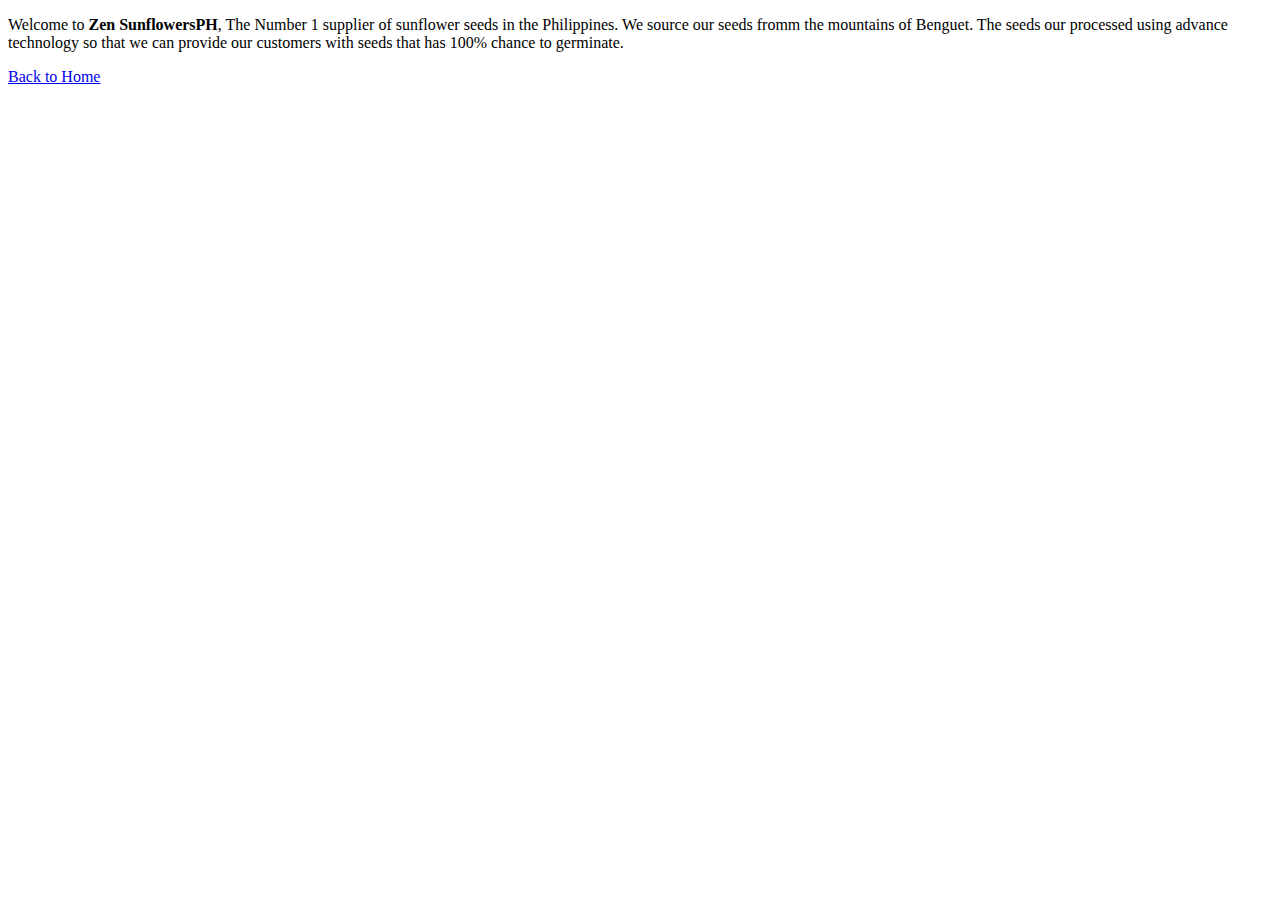
==== about.html @ 4c76b5d0 "Create about.html" ====
<!DOCTYPE html>
<html lang="en">
<head>
    <meta charset="UTF-8">
    <meta name="viewport" content="width=device-width, initial-scale=1.0">
    <title>About Us - Zen SunflowersPH</title>
    <link rel="stylesheet" href="about.css">
</head>
<body>
    <div class="about-container">
        <p>
            Welcome to <strong>Zen SunflowersPH</strong>, The Number 1 supplier of sunflower seeds in the Philippines. We source our seeds fromm the mountains of Benguet. The seeds our processed using advance technology so that we can provide our customers with seeds that has 100% chance to germinate.
        </p>
    </div>
    <a href="home.html" class="back-button">Back to Home</a>
</body>
</html>
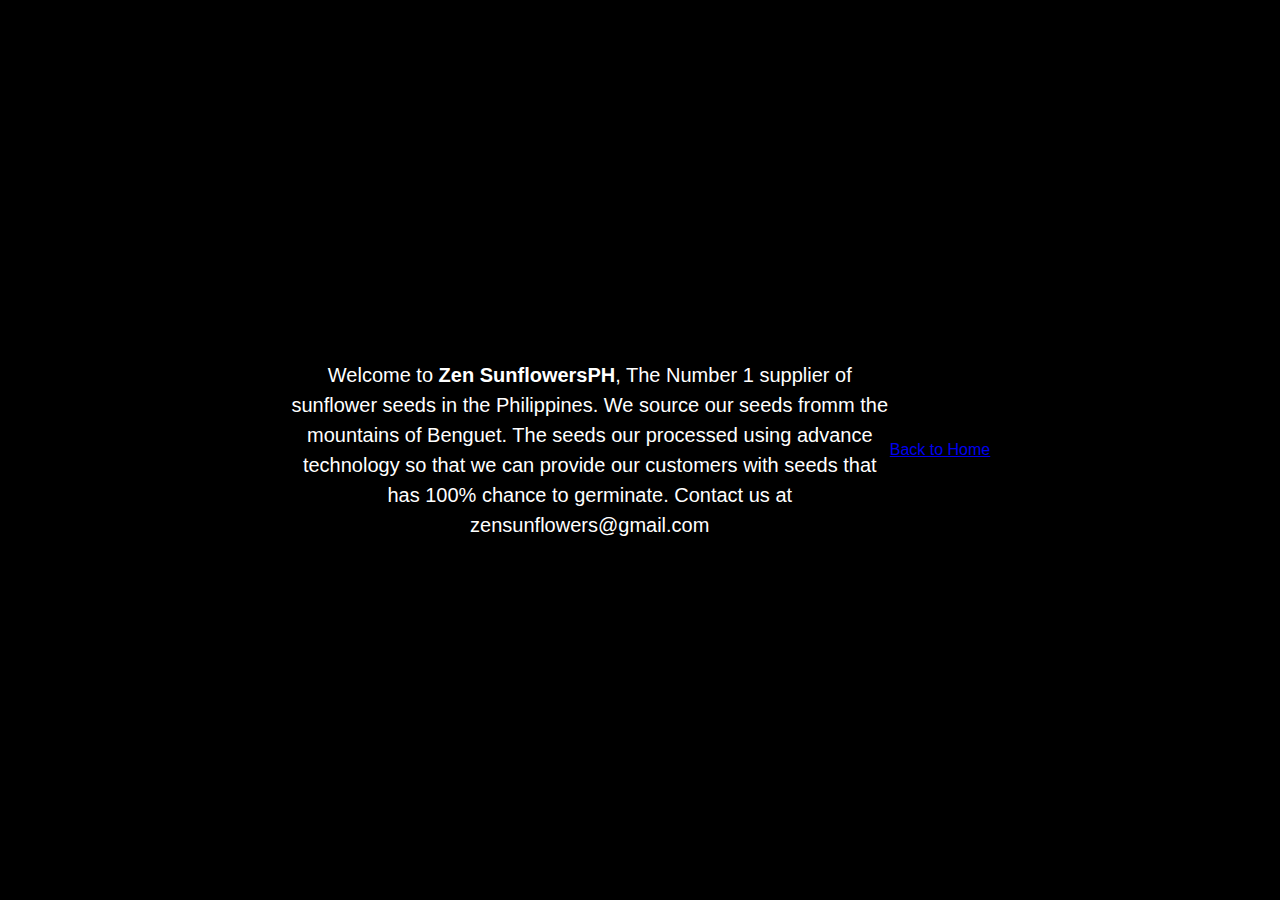
==== commit 25b30bf2: "Update about.html" ====
--- a/about.html
+++ b/about.html
@@ -10,8 +10,10 @@
     <div class="about-container">
         <p>
             Welcome to <strong>Zen SunflowersPH</strong>, The Number 1 supplier of sunflower seeds in the Philippines. We source our seeds fromm the mountains of Benguet. The seeds our processed using advance technology so that we can provide our customers with seeds that has 100% chance to germinate.
+
+Contact us at zensunflowers@gmail.com
         </p>
     </div>
-    <a href="home.html" class="back-button">Back to Home</a>
+    <a href="index.html" class="back-button">Back to Home</a>
 </body>
 </html>
--- a/about.css
+++ b/about.css
@@ -0,0 +1,20 @@
+
+body {
+    background-color: black;
+    color: white;
+    display: flex;
+    justify-content: center;
+    align-items: center;
+    height: 100vh;
+    margin: 0;
+    font-family: Arial, sans-serif;
+}
+
+
+.about-container {
+    width: 80%;
+    max-width: 600px;
+    text-align: center;
+    font-size: 20px;
+    line-height: 1.5;
+}
